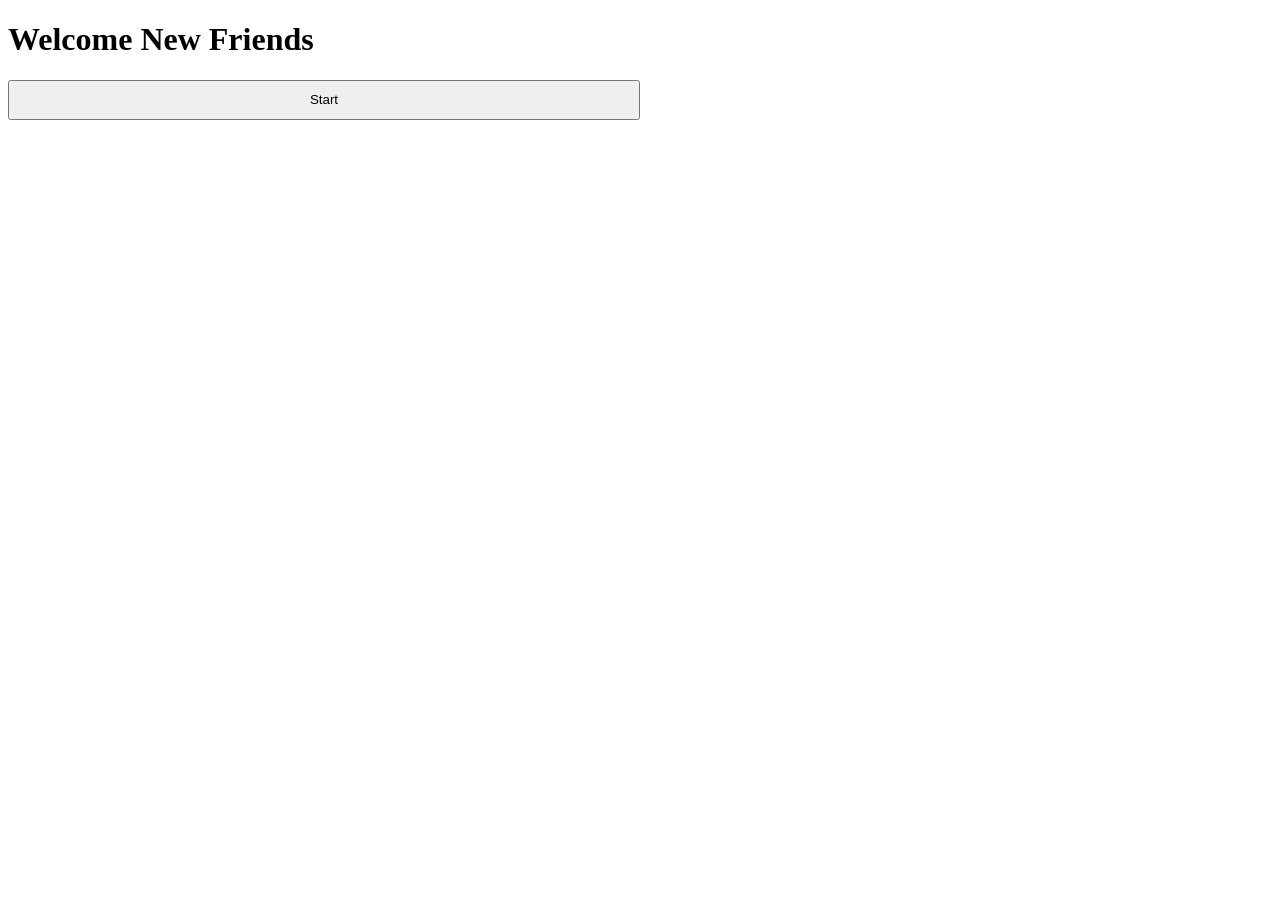
==== index.html @ 042c354b "numba 1" ====
<!DOCTYPE html>

<html>
    <head>
        <link rel="stylesheet" href="./css/style.css">
        <title>shell excape</title>
    </head>
    <body>
        <header>
            <h1>Welcome New Friends</h1>
        </header>

        <main>
            <button onclick="startGame()" id="startButtion">Start</button>
        </main>
        <script src="./js/script.js"></script>
    </body>
</html>
---- css/style.css ----
main {
    display: flex;
    flex-direction: column;
    justify-content: center;
    
}

#startButtion {
    width: 50%;
    height: 40px;
}

#currentInput {
    width: fit-content;
    height: auto;
    margin: auto 10px;
}

#cizerOutPut {
    width: fit-content;
    height: auto;
    margin: auto 10px;
}

.number-grid {
    display: grid;
    grid-template-columns: 1fr 1fr 1fr;
    grid-template-rows: 1fr 1fr 1fr 1fr;
    width: max-content;
    height: max-content;
}

.simon-grid {
    display: grid;
    grid-template-columns: 1fr 1fr 1fr;
    grid-template-rows: 1fr 1fr 1fr 1fr;
    width: max-content;
    height: max-content;
    justify-self: center;
    align-self: center;
}

.simonButtion {
    width: 100px;
    height: 100px;
}

.connect-grid {
    display: grid;
    grid-template-columns: repeat(7, 1fr);
    grid-template-rows: repeat(7, 1fr);
    margin: 0px 0px;
    width: max-content;
    justify-self: center;
    align-self: center;
}

.connect-tile {
    width: 30px;
    height: 30px;
    background-color: gray;
    margin: 2px 2px;
}

.connect-grid-buttion {
    display: grid;
    grid-template-columns: repeat(7, 1fr);
    grid-template-rows: repeat(6, 1fr);
    margin: 0px 0px;
    width: max-content;
    justify-self: center;
    align-self: center;
    justify-content: space-between;
    align-content: space-around;
}

.connect-tile-buttion {
    width: 30px;
    height: 30px;
    background-color: gray;
    margin: 2px 2px;
    
}
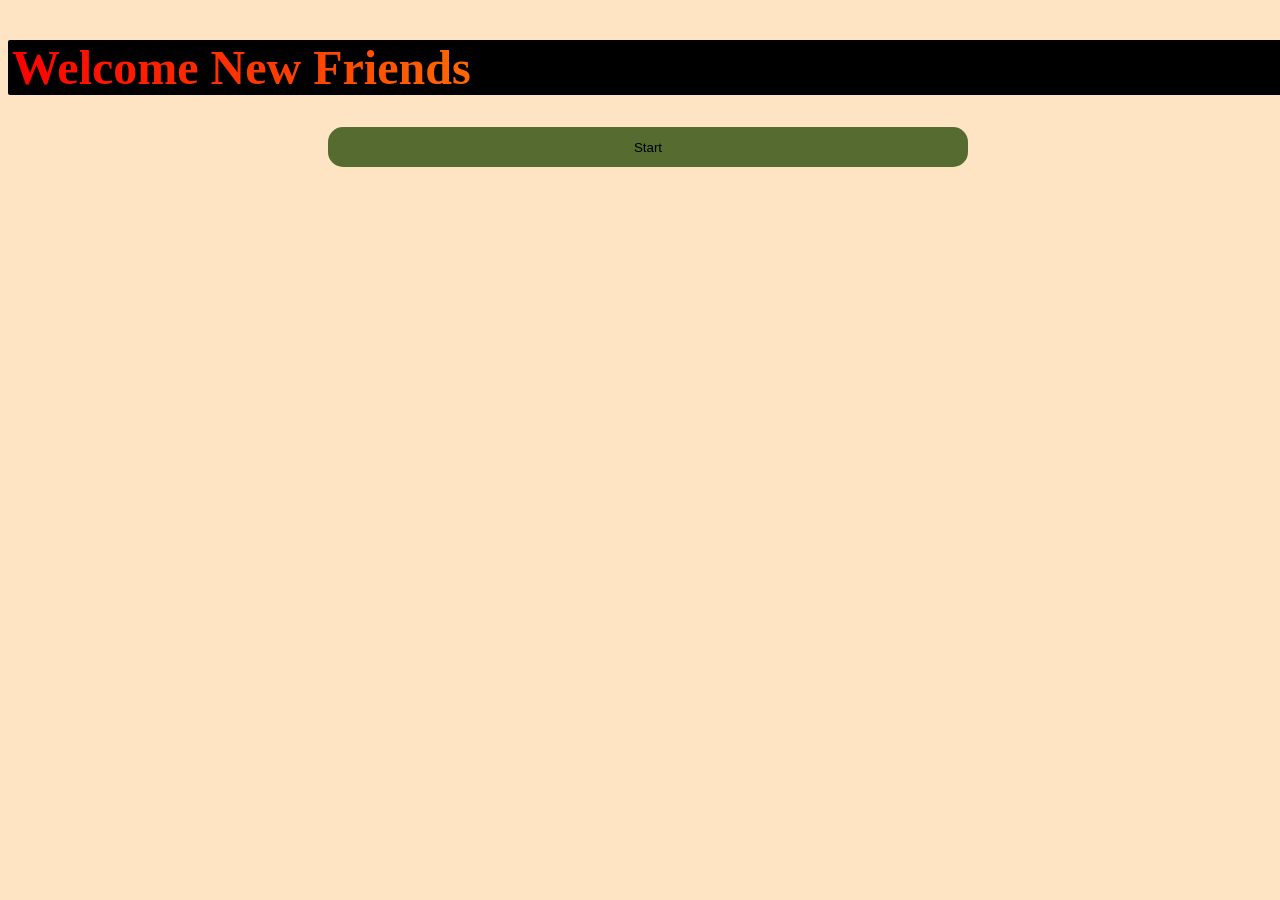
==== commit 529faedc: "happy commit i did funny looking colours" ====
--- a/index.html
+++ b/index.html
@@ -7,7 +7,7 @@
     </head>
     <body>
         <header>
-            <h1>Welcome New Friends</h1>
+            <h1 class="rainbow-text">Welcome New Friends</h1>
         </header>
 
         <main>
--- a/css/style.css
+++ b/css/style.css
@@ -2,12 +2,39 @@
     display: flex;
     flex-direction: column;
     justify-content: center;
-    
+    align-items: center;
+}
+
+body {
+    background-color: bisque;
+    height: 100px;
+    width: 100%;
+    justify-content: center;
+    align-content: center;
+}
+
+h1 {
+    font-size: 36pt;
+}
+
+p {
+    font-size: 24pt;
+}
+
+a {
+    font-size: 24pt;
 }
 
 #startButtion {
     width: 50%;
     height: 40px;
+    background-color: darkolivegreen;
+    border: 25px black;
+    border-radius: 15px;
+}
+
+#startButtion:hover {
+    background-color: olive;
 }
 
 #currentInput {
@@ -16,10 +43,36 @@
     margin: auto 10px;
 }
 
+#decoded {
+    background-color: blue;
+    color: wheat;
+    width: 50%;
+}
+
+button {
+    background-color: gold;
+    width: 75px;
+    height: 75px;
+    border: 25px black;
+    border-radius: 15px;
+}
+
+button:hover {
+    background-color: goldenrod;
+}
+
 #cizerOutPut {
     width: fit-content;
     height: auto;
     margin: auto 10px;
+}
+
+#submitStr {
+    background-color: gold;
+    width: max-content;
+    height: 75px;
+    border: 25px black;
+    border-radius: 15px;
 }
 
 .number-grid {
@@ -77,7 +130,34 @@
 .connect-tile-buttion {
     width: 30px;
     height: 30px;
-    background-color: gray;
+    background-color: rgb(255, 255, 0);
     margin: 2px 2px;
     
+}
+
+.connect-tile-buttion:hover {
+    background-color: red;
+}
+
+.rainbow-text {
+    background: linear-gradient(to right, red, orange, yellow, green, blue, indigo, violet, red);
+    -webkit-background-clip: text;
+    background-clip: text;
+    color: transparent;
+    /* Set a larger background size to allow movement */
+    background-size: 400% 100%;
+    /* Apply the animation */
+    animation: move-gradient 10s linear infinite;
+    /* Optional: Add basic styling for visibility */
+    font-weight: bold;
+}
+
+@keyframes move-gradient {
+    to { background-position: 200% center; }
+}
+
+header {
+    background-color: black; /* Yellow */
+    padding: 0 4px;
+    border-radius: 2px;
 }
